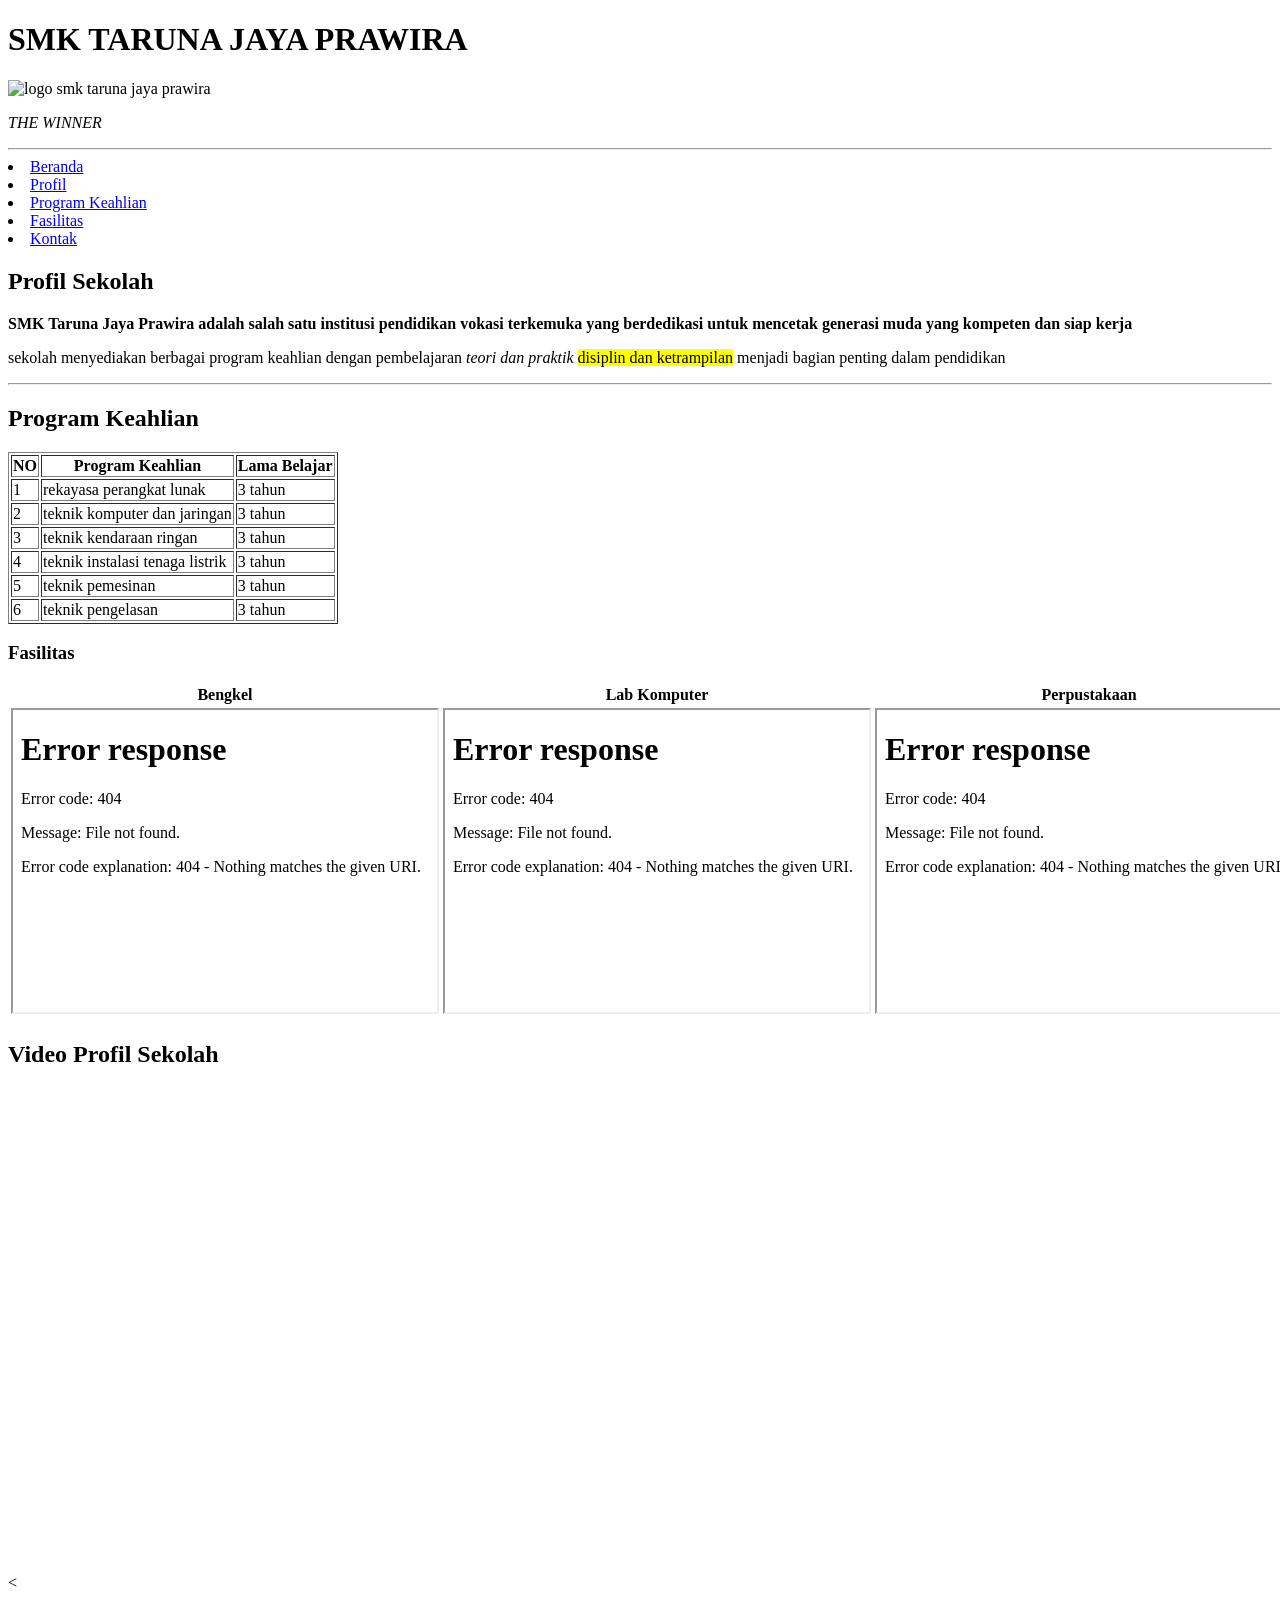
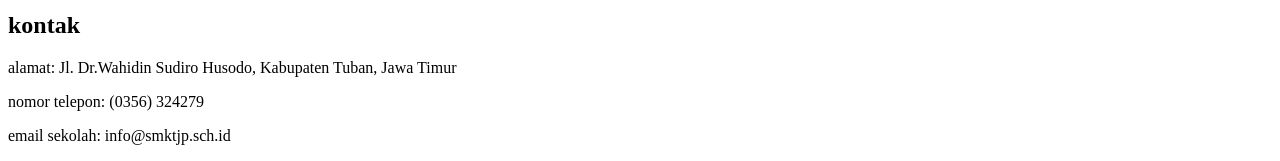
==== profil-sekolah.html @ e2d99a05 "Add files via upload" ====
<!DOCTYPE html>
<html lang="en">
<head>
  <meta charset="UTF-8">
  <meta name="viewport" content="width=device-width, initial-scale=1.0">
  <title>SMK TARUNA JAYA PRAWIRA</title>
</head>
<body>
     <h1>SMK TARUNA JAYA PRAWIRA</h1>
     <IMG SRC="logo-smk-tjp-tuban (1).jpg" alt="logo smk taruna jaya prawira" width="100" height="100">
     <P><em>THE WINNER</em></P>
<hr>

    <li><a href="#beranda">Beranda</a></li>
    <li><a href="#profil">Profil</a></li>
    <li><a href="#program keahlian">Program Keahlian</a></li>
    <li><a href="#fasilitas">Fasilitas</a></li>
    <li><a href="#kontak">Kontak</a></li>

<section id="profil">
   <h2>Profil Sekolah</h2>

<p>
     <strong>SMK Taruna Jaya Prawira</strong>
     <strong>adalah salah satu institusi pendidikan vokasi terkemuka yang berdedikasi untuk mencetak generasi muda yang kompeten dan siap kerja</strong>
</p>
<p>sekolah menyediakan berbagai program keahlian dengan pembelajaran<em> teori dan praktik</em>
<mark>disiplin dan ketrampilan</mark> menjadi bagian penting dalam pendidikan</p>
</section>

<hr>

<section id="program">
   <h2>Program Keahlian</h2>

   <table border="1">
       <tr>
           <th>NO</th>
           <th>Program Keahlian</th>
           <th>Lama Belajar</th>
       </tr>
       <tr>
           <td>1</td>
           <td>rekayasa perangkat lunak</td>
           <td>3 tahun</td>
       </tr>
       <tr>
           <td>2</td>
           <td>teknik komputer dan jaringan</td>
           <td>3 tahun</td>       
       </tr>
       <tr>
           <td>3</td>
           <td>teknik kendaraan ringan</td>
           <td>3 tahun</td>
       </tr>
       <tr>
           <td>4</td>
           <td>teknik instalasi tenaga listrik</td>
           <td>3 tahun</td>
       </tr>
       <tr>
           <td>5</td>
           <td>teknik pemesinan</td>
           <td>3 tahun</td>
       </tr>
       <tr>
           <td>6</td>
           <td>teknik pengelasan</td>
           <td>3 tahun</td>
       </tr>
   </table>

       <section id="fasilitas">
       <h3>Fasilitas</h3>
   <table>
      <thead>
         <th>Bengkel</th>
         <th>Lab Komputer</th>
         <th>Perpustakaan</th>
      </thead>
      <tr>
         <td><iframe src="images (1).jpg" width="424" height="302"></iframe></td>
         <td><iframe src="images.jpg" width="424" height="302"></iframe></td>
         <td><iframe src="12.jpg" width="424" height="302"></iframe></td>
      </tr>
   </table>
    
       <h2>Video Profil Sekolah</h2>
       <<iframe width="890" height="500" src="https://www.youtube.com/embed/ysIz4OThQbI" title="SMKS TARUNA JAYA PRAWIRA TUBAN | RENCANA AKSI SMK PUSAT KEUNGGULAN #Videoseleksismkpk" frameborder="0" allow="accelerometer; autoplay; clipboard-write; encrypted-media; gyroscope; picture-in-picture; web-share" referrerpolicy="strict-origin-when-cross-origin" allowfullscreen></iframe>

       <FOOTER id="kontak">
           <h2>kontak</h2>
           <p>alamat: Jl. Dr.Wahidin Sudiro Husodo, Kabupaten Tuban, Jawa Timur</p>
           <p>nomor telepon: (0356) 324279</p>
           <p>email sekolah: info@smktjp.sch.id</p>
       </FOOTER>
</section>
</body>
</html>
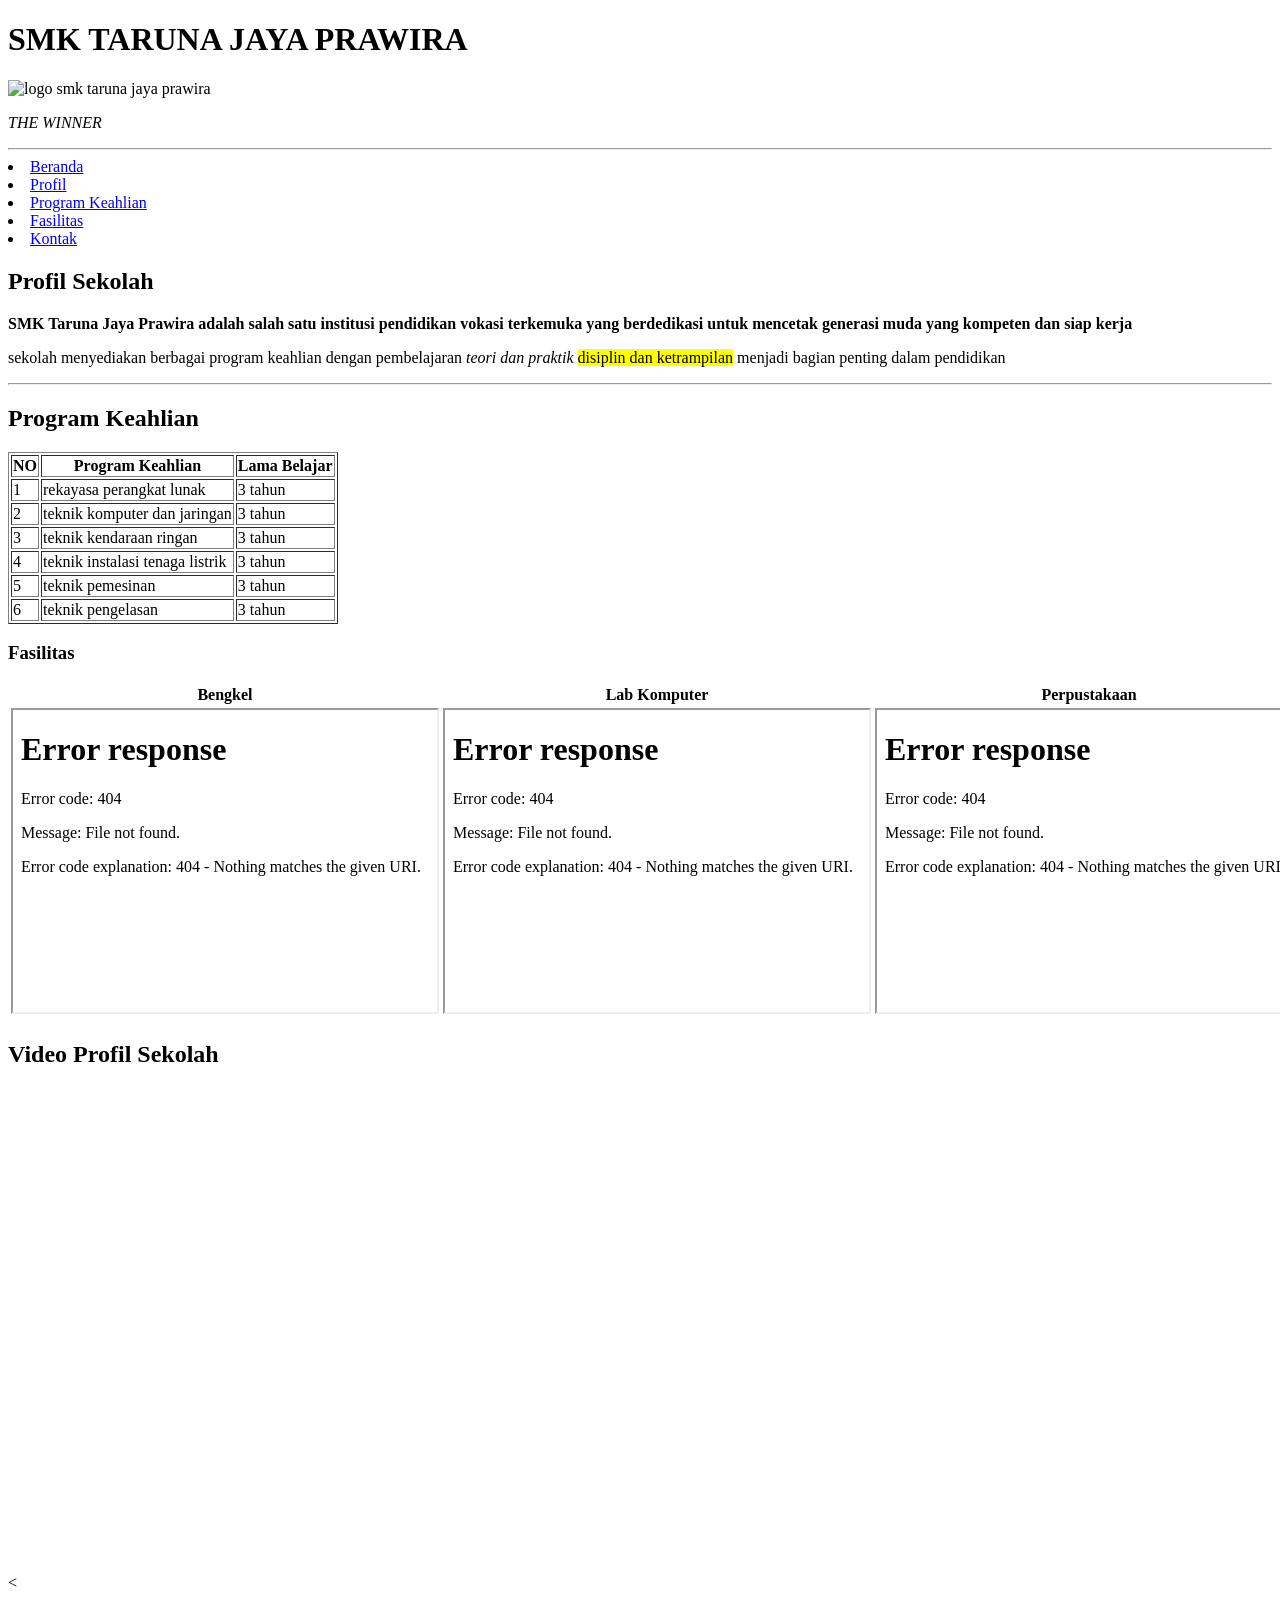
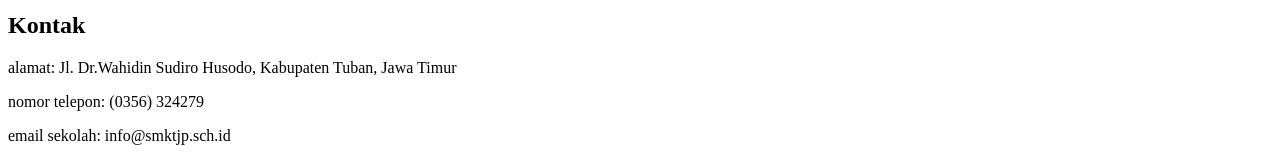
==== commit 46e26597: "Add files via upload" ====
--- a/profil-sekolah.html
+++ b/profil-sekolah.html
@@ -70,6 +70,7 @@
            <td>3 tahun</td>
        </tr>
    </table>
+</section>
 
        <section id="fasilitas">
        <h3>Fasilitas</h3>
@@ -85,16 +86,16 @@
          <td><iframe src="12.jpg" width="424" height="302"></iframe></td>
       </tr>
    </table>
+       </section>
     
        <h2>Video Profil Sekolah</h2>
        <<iframe width="890" height="500" src="https://www.youtube.com/embed/ysIz4OThQbI" title="SMKS TARUNA JAYA PRAWIRA TUBAN | RENCANA AKSI SMK PUSAT KEUNGGULAN #Videoseleksismkpk" frameborder="0" allow="accelerometer; autoplay; clipboard-write; encrypted-media; gyroscope; picture-in-picture; web-share" referrerpolicy="strict-origin-when-cross-origin" allowfullscreen></iframe>
 
        <FOOTER id="kontak">
-           <h2>kontak</h2>
+           <h2>Kontak</h2>
            <p>alamat: Jl. Dr.Wahidin Sudiro Husodo, Kabupaten Tuban, Jawa Timur</p>
            <p>nomor telepon: (0356) 324279</p>
            <p>email sekolah: info@smktjp.sch.id</p>
        </FOOTER>
-</section>
 </body>
 </html>
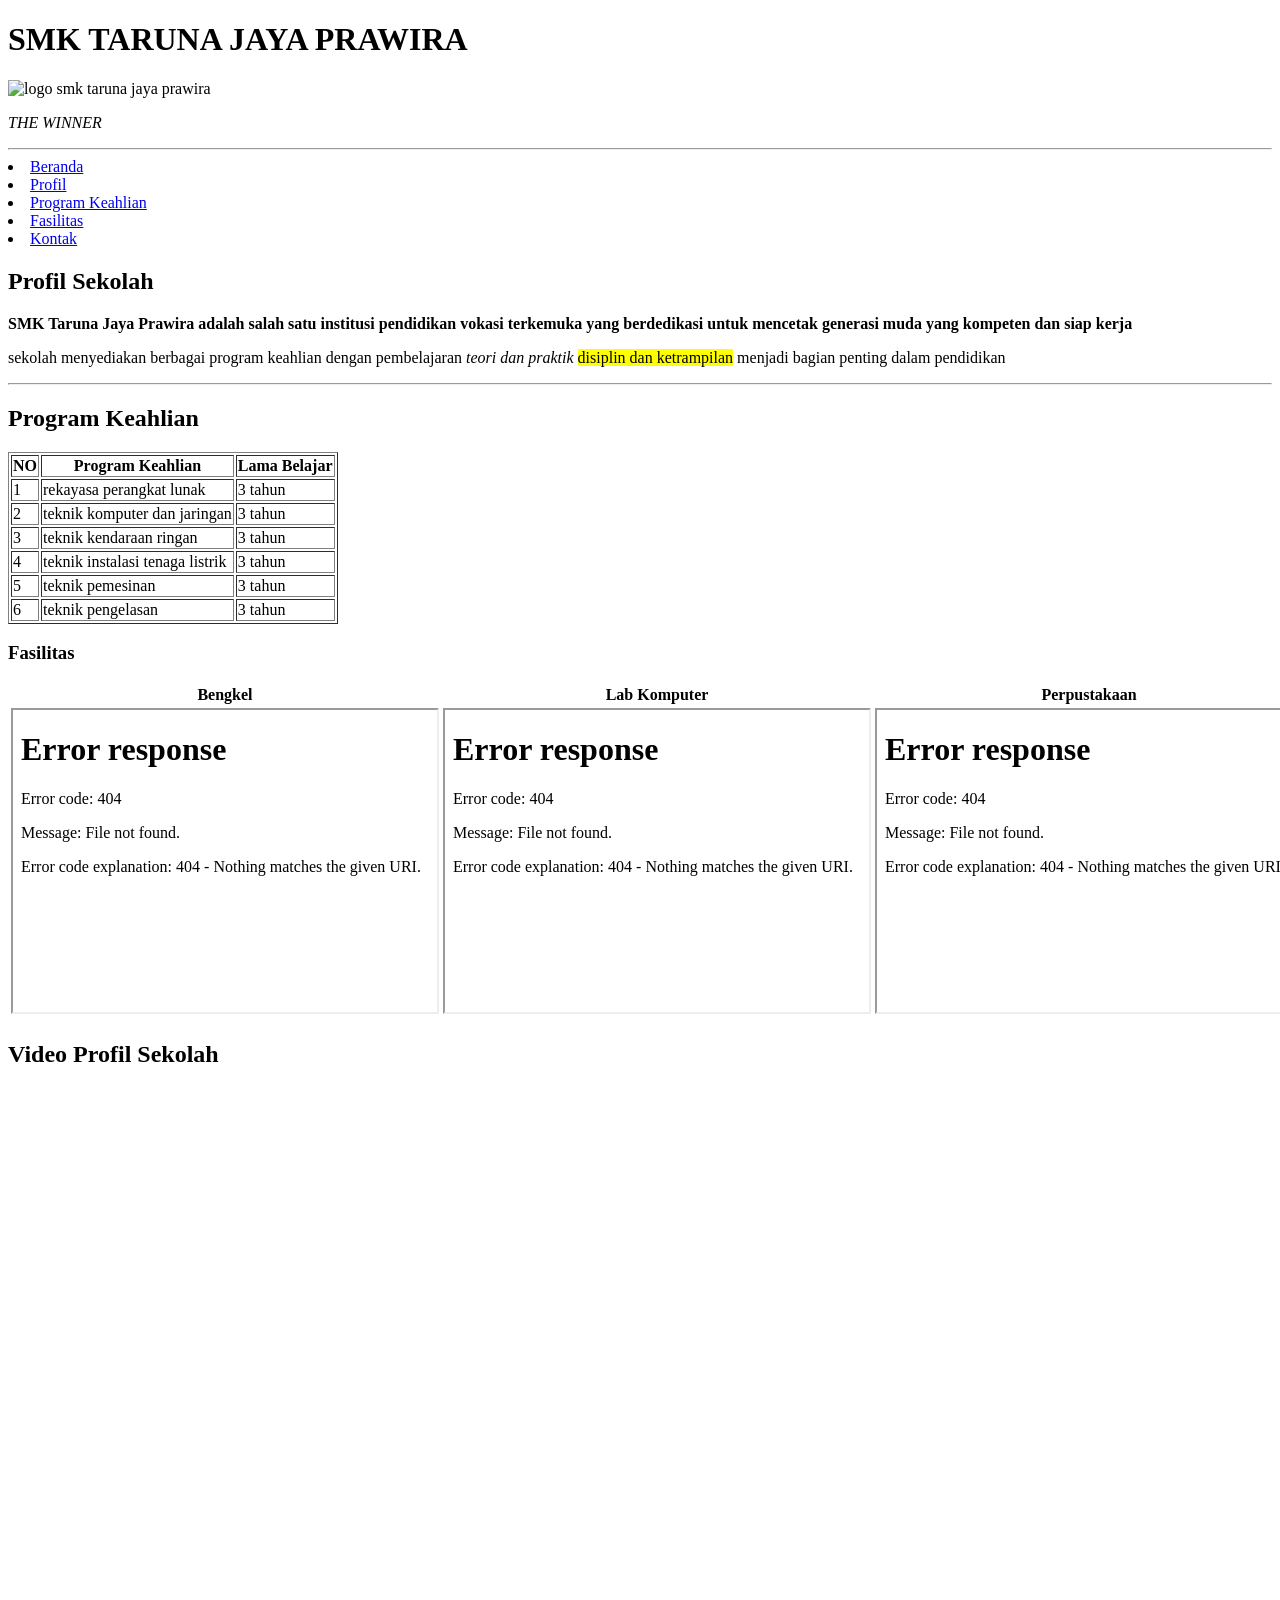
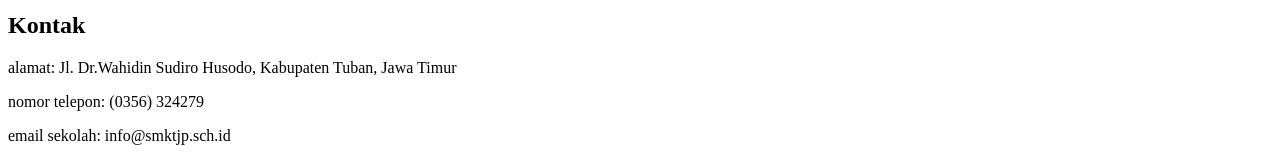
==== commit e72bdfbd: "Add files via upload" ====
--- a/profil-sekolah.html
+++ b/profil-sekolah.html
@@ -89,7 +89,7 @@
        </section>
     
        <h2>Video Profil Sekolah</h2>
-       <<iframe width="890" height="500" src="https://www.youtube.com/embed/ysIz4OThQbI" title="SMKS TARUNA JAYA PRAWIRA TUBAN | RENCANA AKSI SMK PUSAT KEUNGGULAN #Videoseleksismkpk" frameborder="0" allow="accelerometer; autoplay; clipboard-write; encrypted-media; gyroscope; picture-in-picture; web-share" referrerpolicy="strict-origin-when-cross-origin" allowfullscreen></iframe>
+       <iframe width="890" height="500" src="https://www.youtube.com/embed/ysIz4OThQbI" title="SMKS TARUNA JAYA PRAWIRA TUBAN | RENCANA AKSI SMK PUSAT KEUNGGULAN #Videoseleksismkpk" frameborder="0" allow="accelerometer; autoplay; clipboard-write; encrypted-media; gyroscope; picture-in-picture; web-share" referrerpolicy="strict-origin-when-cross-origin" allowfullscreen></iframe>
 
        <FOOTER id="kontak">
            <h2>Kontak</h2>
